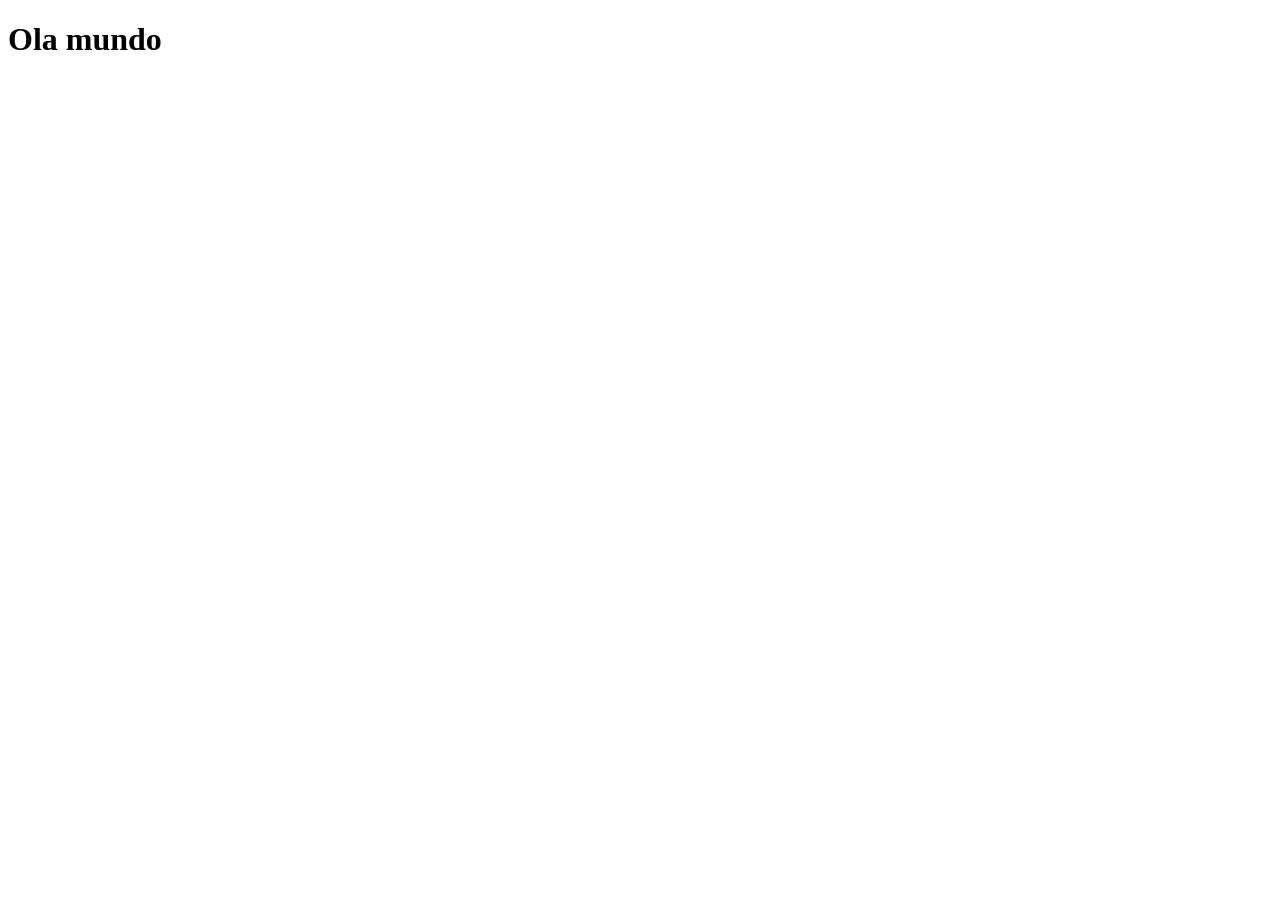
==== 1_teste/index.html @ 484c91ed "Create index.html" ====
<!DOCTYPE html>
<html lang="en">
<head>
    <meta charset="UTF-8">
    <meta name="viewport" content="width=device-width, initial-scale=1.0">
    <title>Document</title>
</head>
<body>
    <h1>Ola mundo</h1>
</body>
</html>
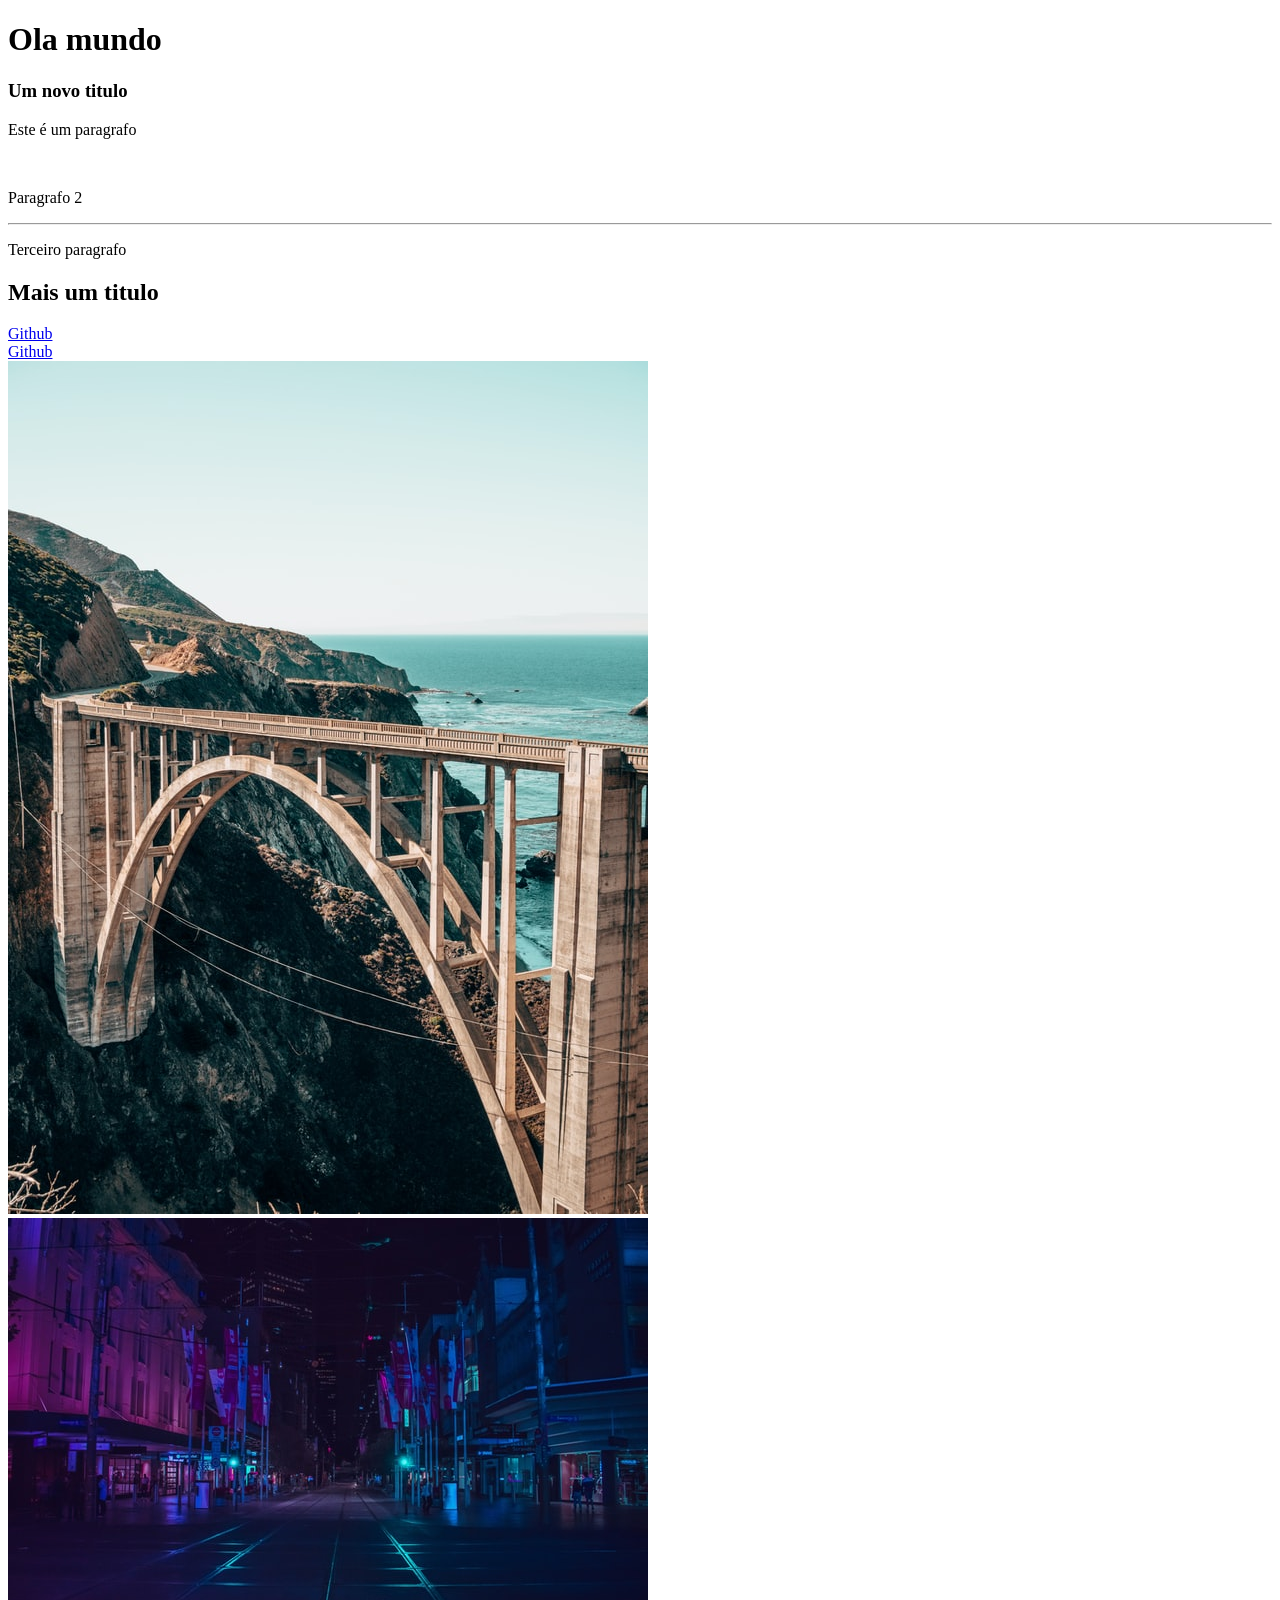
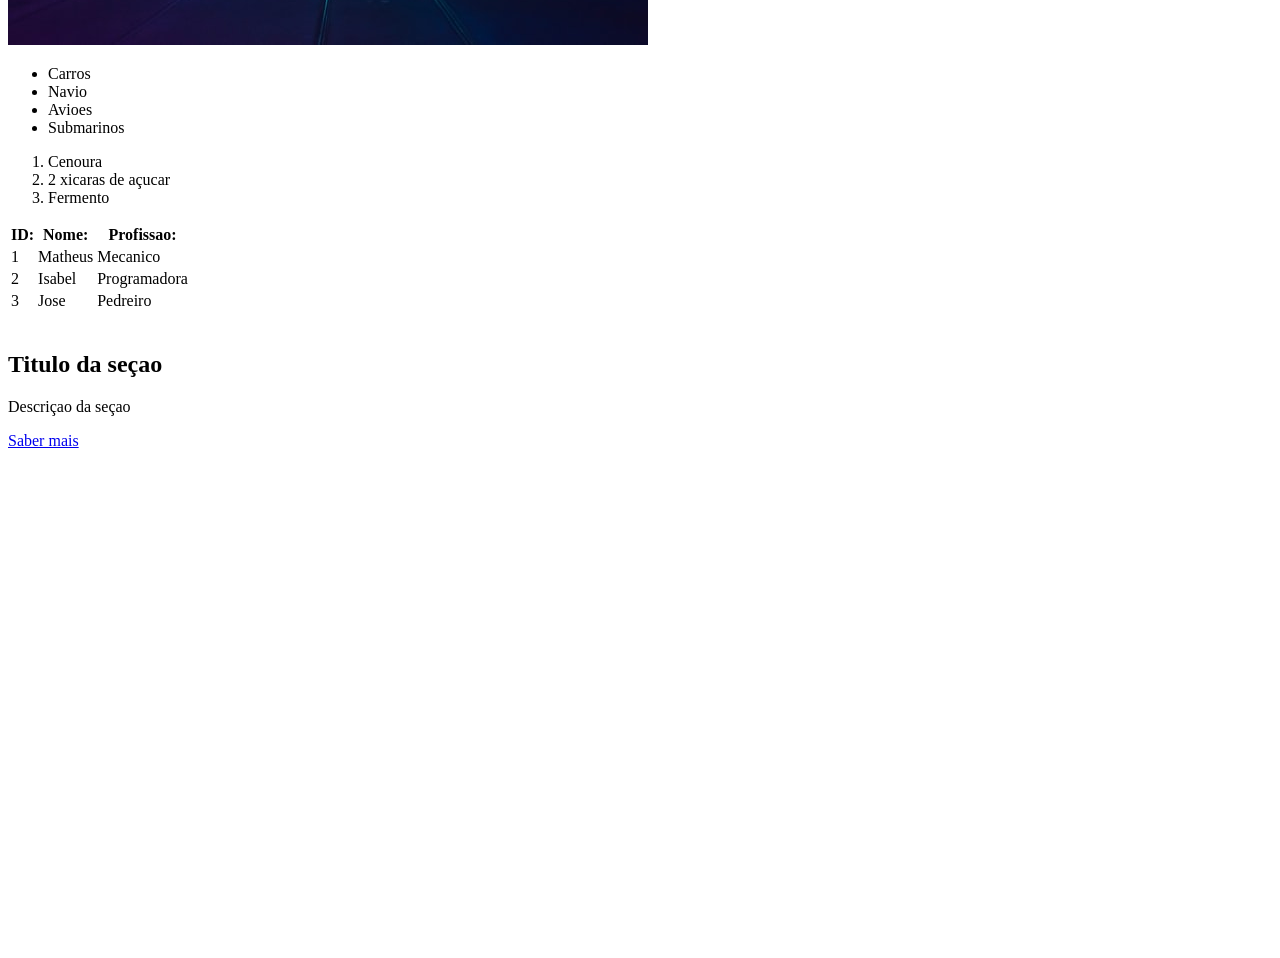
==== commit ebf19232: "adição de conteudo" ====
--- a/1_teste/index.html
+++ b/1_teste/index.html
@@ -1,11 +1,89 @@
 <!DOCTYPE html>
-<html lang="en">
+<html lang="pt-br">
 <head>
     <meta charset="UTF-8">
     <meta name="viewport" content="width=device-width, initial-scale=1.0">
     <title>Document</title>
 </head>
-<body>
+<body style="padding-bottom: 500px;">
+    <!-- 1 titulos -->
     <h1>Ola mundo</h1>
+    <h3>Um novo titulo</h3>
+
+    <!-- 2 paragrafos -->
+    <p>Este é um paragrafo</p>
+    <br>
+    <p>Paragrafo 2</p>
+    <hr>
+    <p>Terceiro paragrafo</p>
+
+    <!-- 3 Comentarios -->
+    <!-- ESTE É UM COMENTARIO -->
+
+    <H2>Mais um titulo</H2>
+    <!-- Outro comentario -->
+
+    <!-- 4 Atributos-->
+    <a href="https://github.com/GuilhermeCosta97?tab=repositories">Github</a>
+    <br>
+
+    <!-- 5 Abrir link nova aba -->
+     <a href="https://github.com/GuilhermeCosta97?tab=repositories" target="_blank">Github</a>
+     <br>
+
+     <!-- 6 imagem -->
+      <img src="img/bridge.jpg" alt="">
+      
+    <!-- 7 atributo alt -->
+       <img src="img/city.jpg" alt="noite na cidade">
+    
+    <!-- 8 listas nao ordenadas -->
+     <ul>
+        <li>Carros</li>
+        <li>Navio</li>
+        <li>Avioes</li>
+        <li>Submarinos</li>
+     </ul>
+    
+    <!-- 9 listas ordenadas -->
+     <ol>
+        <li>Cenoura</li>
+        <li>2 xicaras de açucar</li>
+        <li>Fermento</li>
+     </ol>
+
+    <!-- 10 tabelas -->
+     <table>
+        <tr>
+            <th>ID:</th>
+            <th>Nome:</th>
+            <th>Profissao:</th>
+        </tr>
+        <tr>
+            <td>1</td>
+            <td>Matheus</td>
+            <td>Mecanico</td>
+        </tr>
+        <tr>
+            <td>2</td>
+            <td>Isabel</td>
+            <td>Programadora</td>
+        </tr>
+        <tr>
+            <td>3</td>
+            <td>Jose</td>
+            <td>Pedreiro</td>
+        </tr>
+     </table>
+    <br>
+
+    <!-- 11 Div -->
+     <div>
+        <h2>Titulo da seçao</h2>
+        <p>Descriçao da seçao</p>
+        <a href="a">Saber mais</a>
+     </div>
+
+
 </body>
 </html>
